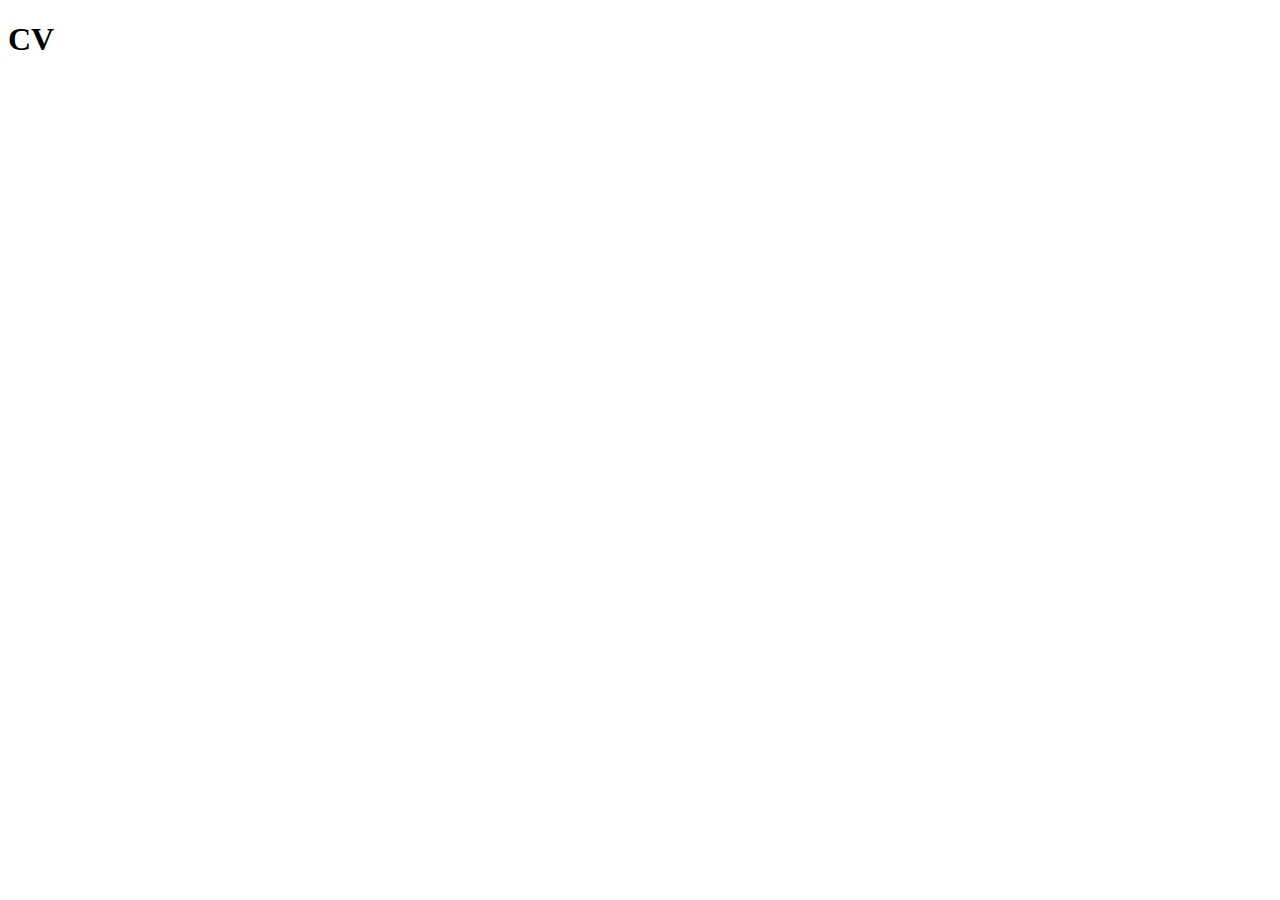
==== index.html @ 4babea41 "init: start CV2 task" ====
<!DOCTYPE html>
<html lang="en">
<head>
    <meta charset="UTF-8">
    <meta http-equiv="X-UA-Compatible" content="IE=edge">
    <meta name="viewport" content="width=device-width, initial-scale=1.0">
    <title>Document</title>
</head>
<body>
    <h1>CV</h1>
</body>
</html>
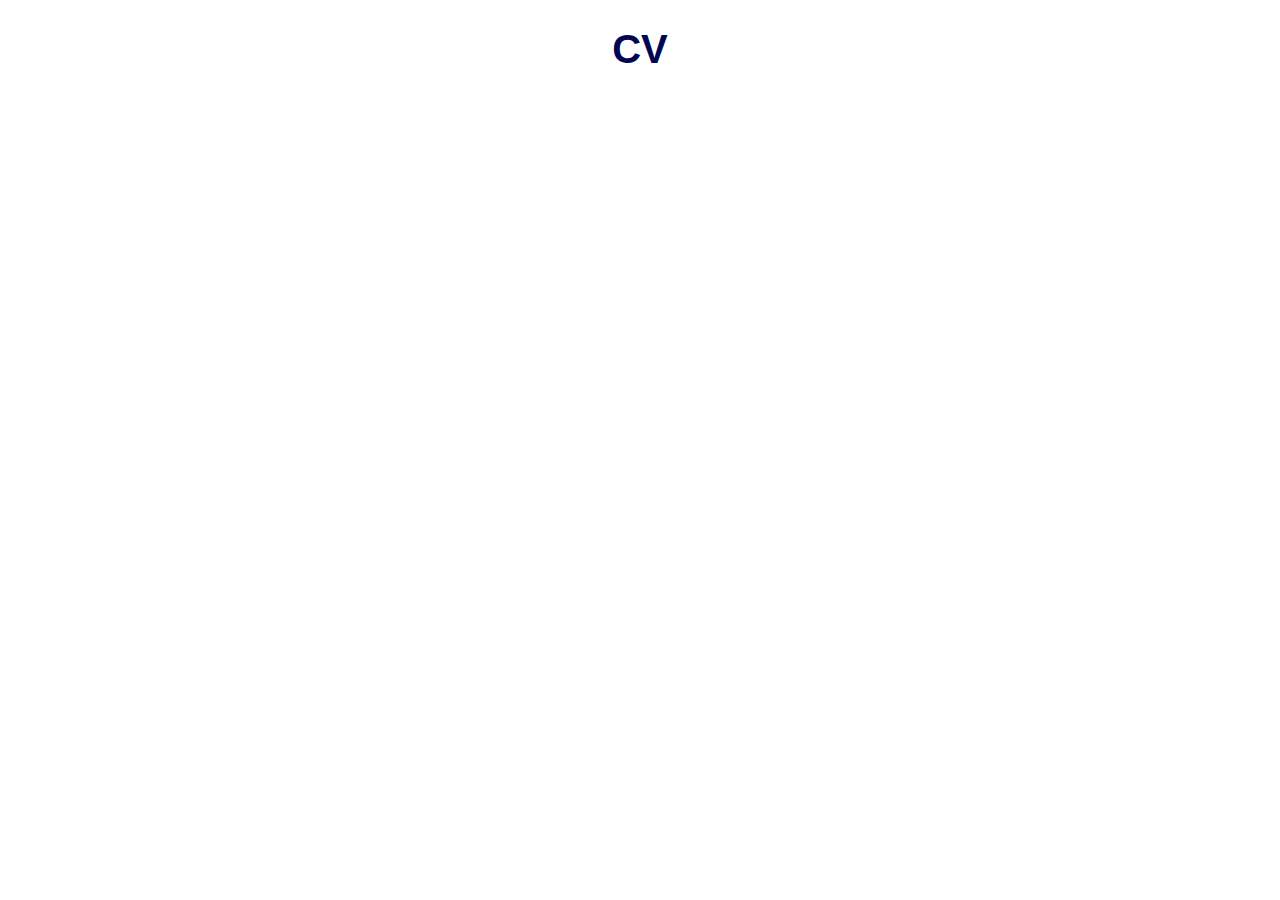
==== commit 92f70f82: "fix" ====
--- a/index.html
+++ b/index.html
@@ -1,12 +1,14 @@
 <!DOCTYPE html>
-<html lang="en">
+<html lang="en, ru">
 <head>
     <meta charset="UTF-8">
     <meta http-equiv="X-UA-Compatible" content="IE=edge">
     <meta name="viewport" content="width=device-width, initial-scale=1.0">
     <title>Document</title>
+    <link rel="stylesheet" type="text/css" href="style.css">
 </head>
 <body>
     <h1>CV</h1>
+    <br>
 </body>
 </html>--- a/style.css
+++ b/style.css
@@ -0,0 +1,25 @@
+h1 {
+    color: #010652;
+    font-size: 250%;
+    font-family: Arial, Times, serif;
+    text-align: center;
+  }  
+
+  $brandColor: lightblue;
+  body {
+    font-family: Arial;
+    background: $brandColor;
+    display: flex;
+    justify-content: center;
+    height: 60%;
+    color: red;
+    margin: 0;
+    display: grid;
+    place-items: center;
+  }
+  
+  .grid1 {
+    display: grid;
+    grid-template-columns: minmax(100px, 1fr);
+    grid-template-columns: 2rem 20% 150px 1fr;
+  } 